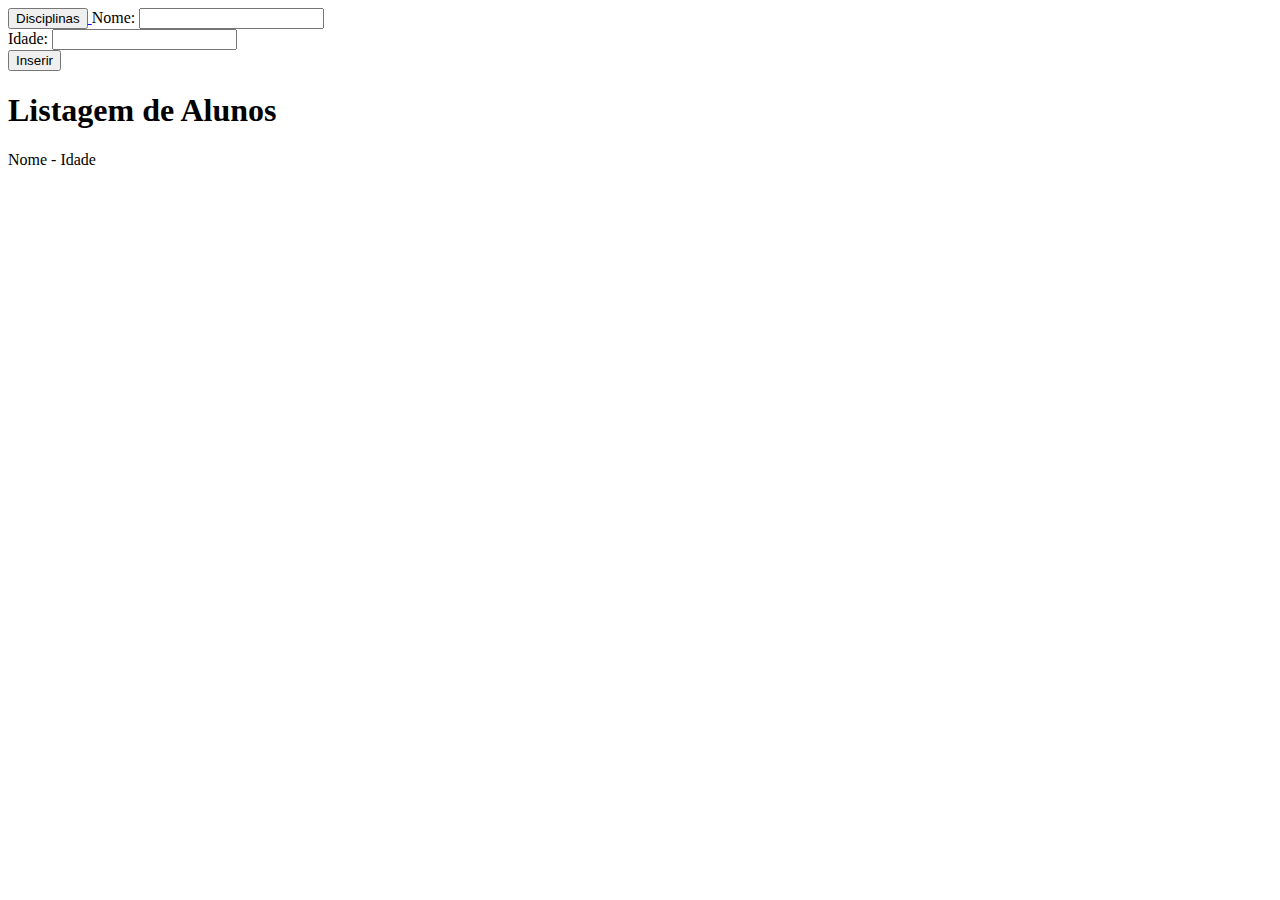
==== revisao-js-alunos-2-mvc-js/index.html @ 05a0f6e4 ",l" ====
<!DOCTYPE html>
<html lang="en">
<head>
    <meta charset="UTF-8">
    <title>Title</title>
</head>
<body>

    <a href="./disciplina.html">
        <button >Disciplinas</button>
    </a>
    Nome: <input id="nome"> <br>
    Idade: <input id="idade"> <br>

    <button onclick="alunoControlador.inserir()">Inserir</button>

    <h1>Listagem de Alunos</h1>
    <p>Nome - Idade</p>

    <script src="js/model/aluno.js"></script>
    <script src="js/model/disciplina.js"></script>
    <script src="js/repositorio/aluno-repositorio.js"></script>
    <script src="js/repositorio/disciplina-repositorio.js"></script>
    <script src="js/servico/aluno-servico.js"></script>
    <script src="js/servico/disciplina-servico.js"></script>
    <script src="js/controller/aluno-controlador.js"></script>
    <script src="js/controller/disciplina-controlador.js"></script>
    <script src="js/script.js"></script>
</body>
</html>
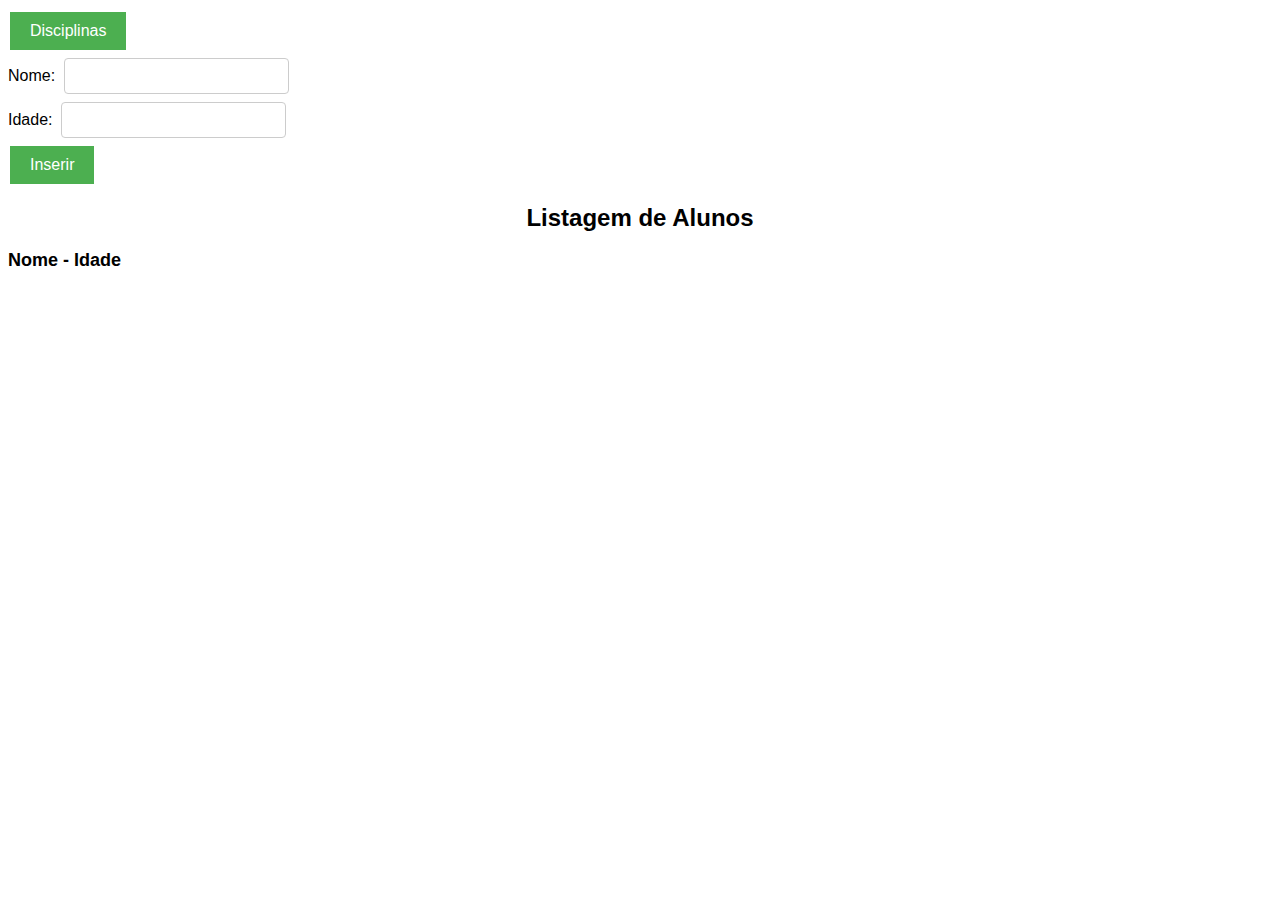
==== commit c7d2f71b: "." ====
--- a/revisao-js-alunos-2-mvc-js/index.html
+++ b/revisao-js-alunos-2-mvc-js/index.html
@@ -3,12 +3,13 @@
 <head>
     <meta charset="UTF-8">
     <title>Title</title>
+    <link rel="stylesheet" href="style.css">
 </head>
 <body>
 
     <a href="./disciplina.html">
         <button >Disciplinas</button>
-    </a>
+    </a><br>
     Nome: <input id="nome"> <br>
     Idade: <input id="idade"> <br>
 
--- a/revisao-js-alunos-2-mvc-js/style.css
+++ b/revisao-js-alunos-2-mvc-js/style.css
@@ -0,0 +1,40 @@
+body {
+    font-family: Arial, sans-serif;
+    font-size: 16px;
+}
+
+/* Estilo para o botão Alunos */
+button {
+    background-color: #4CAF50;
+    border: none;
+    color: white;
+    padding: 10px 20px;
+    text-align: center;
+    text-decoration: none;
+    display: inline-block;
+    font-size: 16px;
+    margin: 4px 2px;
+    cursor: pointer;
+}
+
+/* Estilo para o cabeçalho da página */
+h1 {
+    font-size: 24px;
+    font-weight: bold;
+    text-align: center;
+}
+
+/* Estilo para os campos de entrada Nome e Código */
+input {
+    font-size: 16px;
+    padding: 8px;
+    margin: 4px;
+    border: 1px solid #ccc;
+    border-radius: 4px;
+}
+
+/* Estilo para a listagem de alunos */
+p {
+    font-size: 18px;
+    font-weight: bold;
+}
